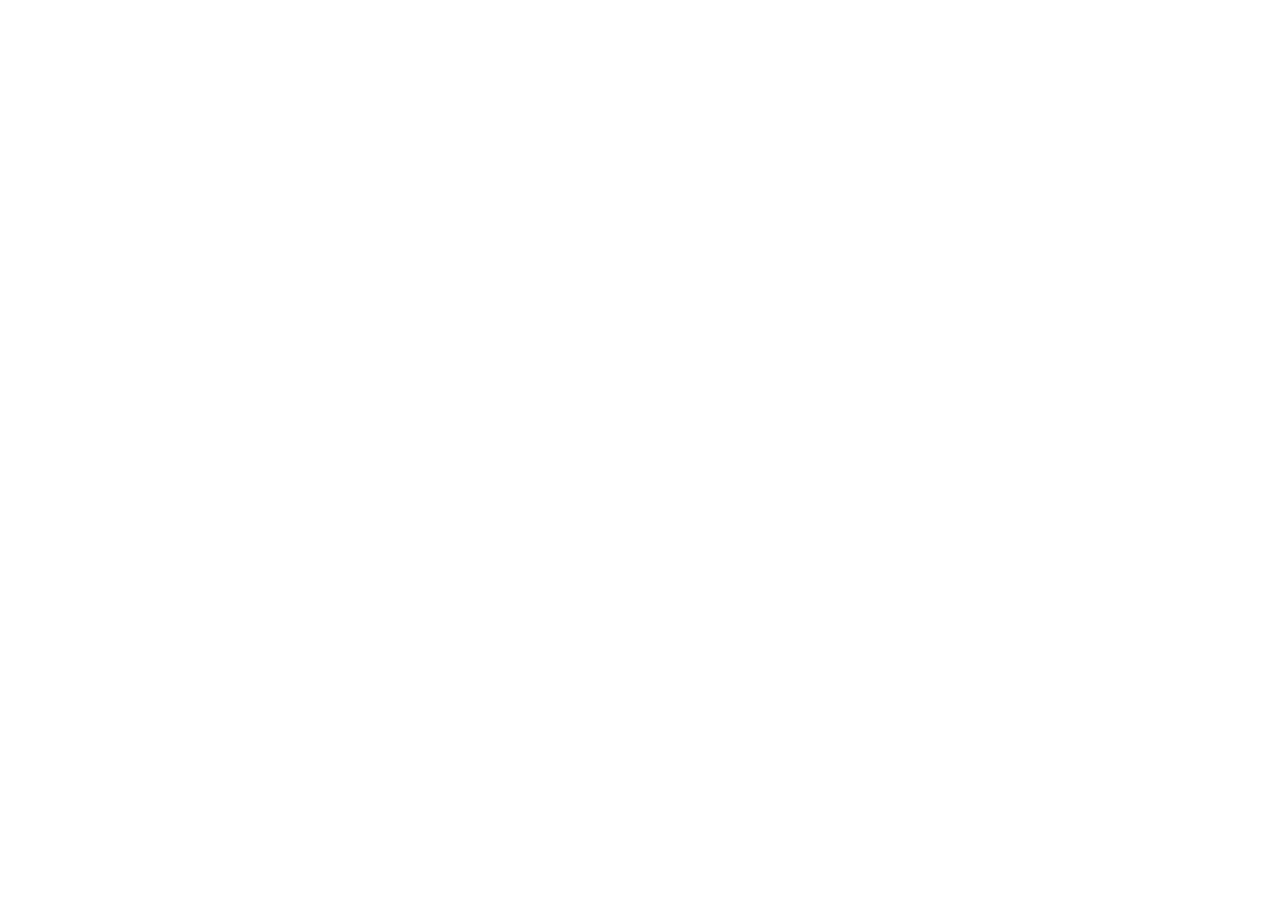
==== public/index.html @ a316a072 "Primeira alteração" ====
<!DOCTYPE html>
<html lang="en">
<head>
    <meta charset="UTF-8">
    <meta name="viewport" content="width=device-width, initial-scale=1.0">
    <title>Document</title>
    <link rel="stylesheet" href="style.css">
</head>
<body>
    
</body>
</html>
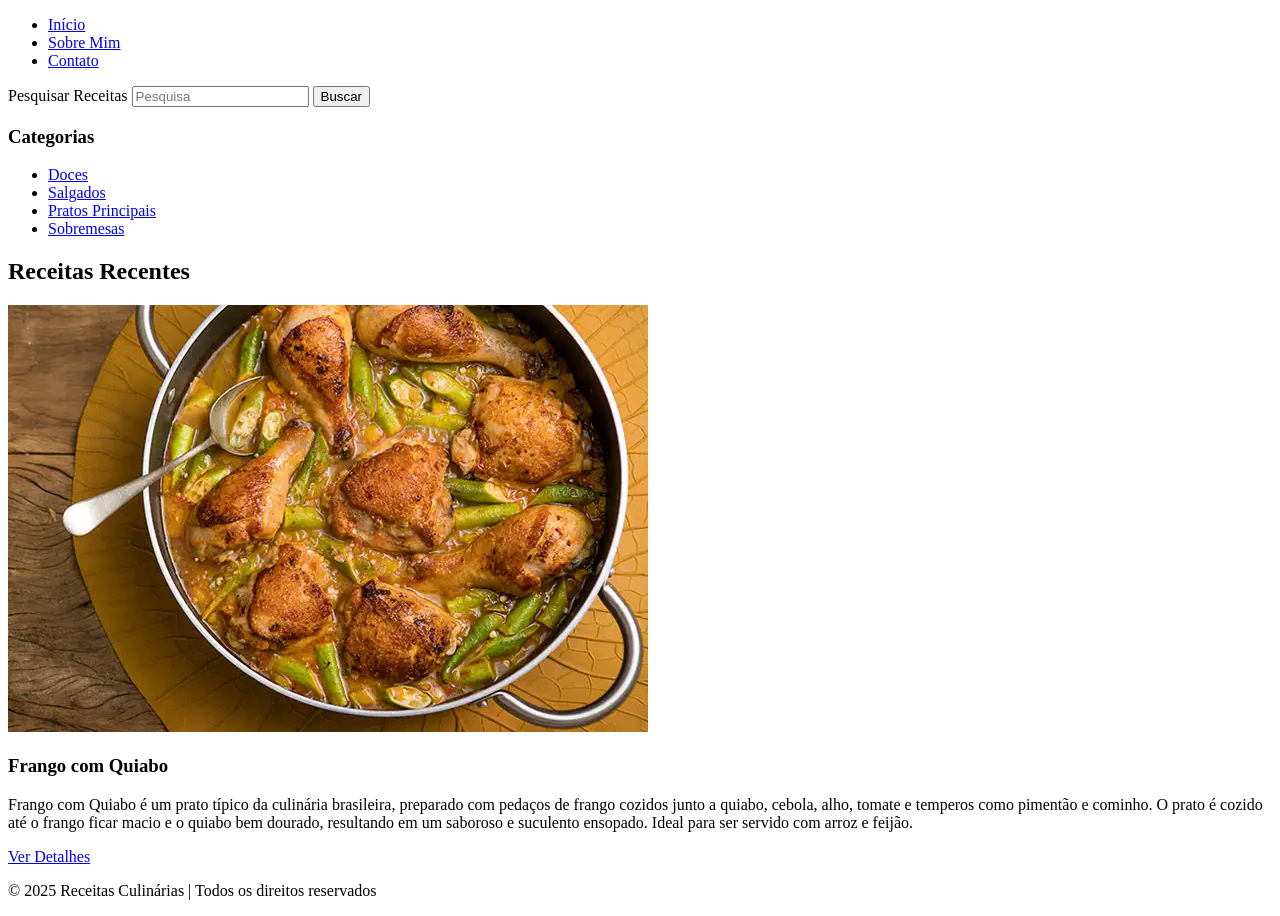
==== commit bfb52f1e: "quarta alteração" ====
--- a/public/index.html
+++ b/public/index.html
@@ -1,12 +1,58 @@
 <!DOCTYPE html>
-<html lang="en">
+<html lang="pt-BR">
 <head>
     <meta charset="UTF-8">
     <meta name="viewport" content="width=device-width, initial-scale=1.0">
-    <title>Document</title>
-    <link rel="stylesheet" href="style.css">
+    <meta name="description" content="Receitas culinárias fáceis e deliciosas para todos os gostos. Descubra receitas doces, salgadas, pratos principais e sobremesas!">
+    <meta name="keywords" content="receitas, culinária, doces, salgados, pratos principais, sobremesas">
+    <meta name="author" content="Iara">
+    <title>Categorias de Receitas</title>
+    <link rel="stylesheet" href="styles.css">
 </head>
 <body>
-    
+    <header>
+        <nav>
+            <ul>
+                <li><a href="index.html" title="Página Inicial">Início</a></li>
+                <li><a href="sobre.html" title="Sobre Mim">Sobre Mim</a></li>
+                <li><a href="contato.html" title="Página de Contato">Contato</a></li>
+            </ul>
+        </nav>
+    </header>
+
+    <main>
+        <section class="barra-lateral">
+            <div class="caixa-pesquisa">
+                <label for="search">Pesquisar Receitas</label>
+                <input type="text" id="search" placeholder="Pesquisa" aria-label="Campo de pesquisa para receitas">
+                <button type="submit" aria-label="Botão para buscar receitas">Buscar</button>
+            </div>
+
+            <div class="categorias">
+                <h3>Categorias</h3>
+                <ul>
+                    <li><a href="#" title="Veja todas as receitas doces">Doces</a></li>
+                    <li><a href="#" title="Veja todas as receitas salgadas">Salgados</a></li>
+                    <li><a href="#" title="Veja todos os pratos principais">Pratos Principais</a></li>
+                    <li><a href="#" title="Veja todas as sobremesas">Sobremesas</a></li>
+                </ul>
+            </div>
+        </section>
+
+        <section class="receitas">
+            <h2>Receitas Recentes</h2>
+            <div class="cartao-receita">
+                <img src="frango.png" alt="Imagem ilustrativa de receita">
+                <h3>Frango com Quiabo</h3>
+                <p>Frango com Quiabo é um prato típico da culinária brasileira, preparado com pedaços de frango cozidos junto a quiabo, cebola, alho, tomate e temperos como pimentão e cominho. O prato é cozido até o frango ficar macio e o quiabo bem dourado, resultando em um saboroso e suculento ensopado. Ideal para ser servido com arroz e feijão.</p>
+                <a href="detalhes.html" class="btn" title="Ver detalhes desta receita">Ver Detalhes</a>
+            </div>
+        </section>
+    </main>
+
+    <footer>
+        <p>&copy; 2025 Receitas Culinárias | Todos os direitos reservados</p>
+    </footer>
+    <script src="script.js"></script>
 </body>
 </html>
